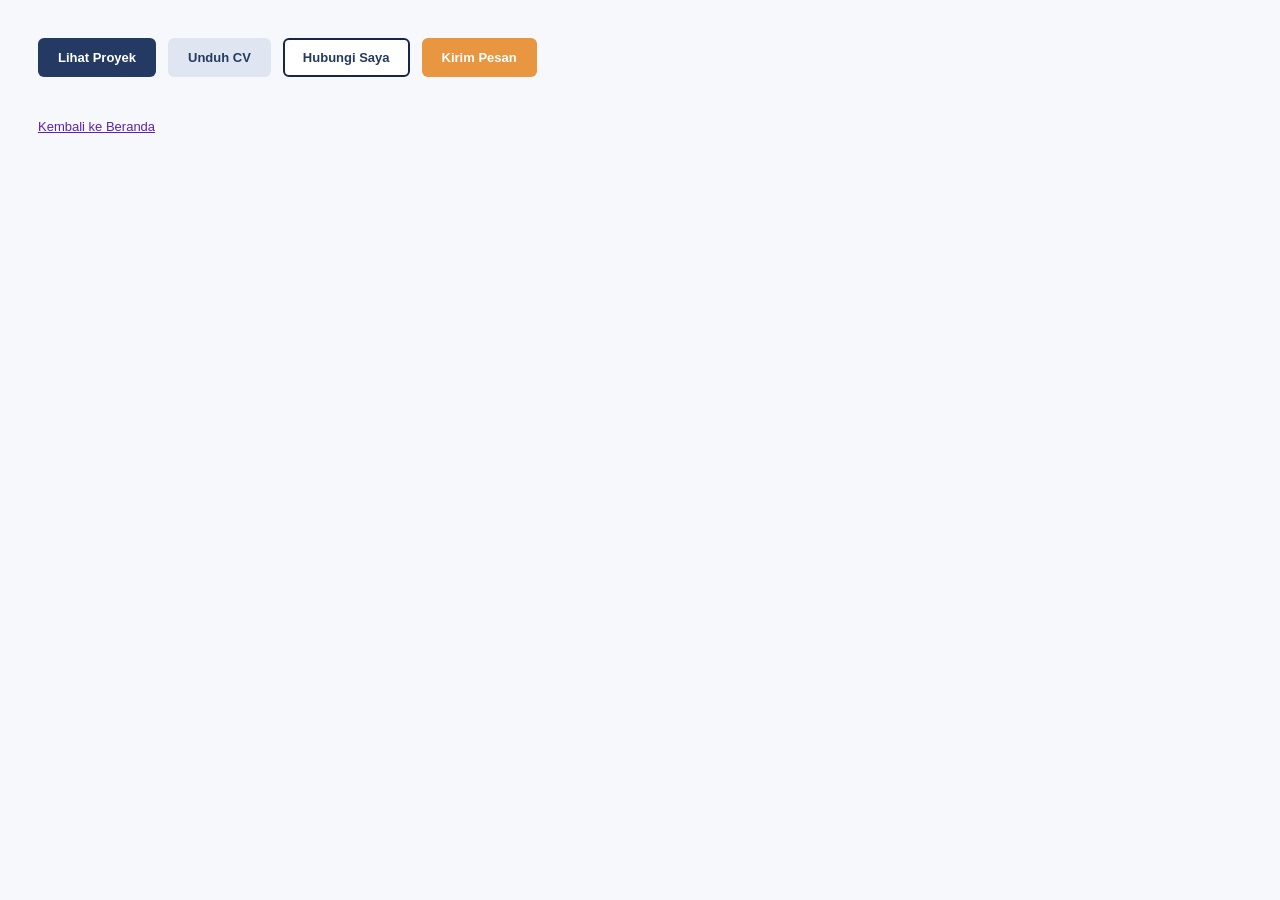
==== components/Button-set.html @ 044649ed "feat: add button set with hover effect" ====
<!DOCTYPE html>
<html lang="id">
<head>
  <meta charset="UTF-8">
  <meta name="viewport" content="width=device-width, initial-scale=1">
  <title>Tombol</title>
  <style>
    body {
      font-family: Arial, sans-serif;
      background: #f7f8fc;
      padding: 30px;
      color: #243a63;
    }

    h3 {
      margin: 24px 0 10px;
    }

    .baris {
      display: flex;
      gap: 12px;
    }

    .btn {
      padding: 10px 18px;
      font-size: 13px;
      font-weight: bold;
      border: 2px solid transparent;
      border-radius: 6px;
      cursor: pointer;
      transition: background 0.2s;
    }

    /* Tombol utama */
    .btn-utama {
      background: #243a63;
      color: #ffffff;
    }
    .btn-utama:hover,
    .btn-utama.hover {
      background: #16264a;
    }

    /* Tombol sekunder */
    .btn-sekunder {
      background: #dfe6f1;
      color: #243a63;
    }
    .btn-sekunder:hover,
    .btn-sekunder.hover {
      background: #c3d0e6;
    }

    /* Tombol outline */
    .btn-outline {
      background: #ffffff;
      color: #243a63;
      border-color: #16264a;
    }
    .btn-outline:hover,
    .btn-outline.hover {
      background: #44469f;
    }

    /* Tombol aksen */
    .btn-aksen {
      background: #e8963f;
      color: #ffffff;
    }
    .btn-aksen:hover,
    .btn-aksen.hover {
      background: #2f00ff;
    }

    a {
      color: #5b21b6;
      font-size: 13px;
    }
  </style>
</head>

<body>
  <div class="baris">
    <button class="btn btn-utama">Lihat Proyek</button>
    <button class="btn btn-sekunder">Unduh CV</button>
    <button class="btn btn-outline">Hubungi Saya</button>
    <button class="btn btn-aksen">Kirim Pesan</button>
  </div>

  <p style="margin-top: 40px;"><a href="https://www.youtube.com/">Kembali ke Beranda</a></p>
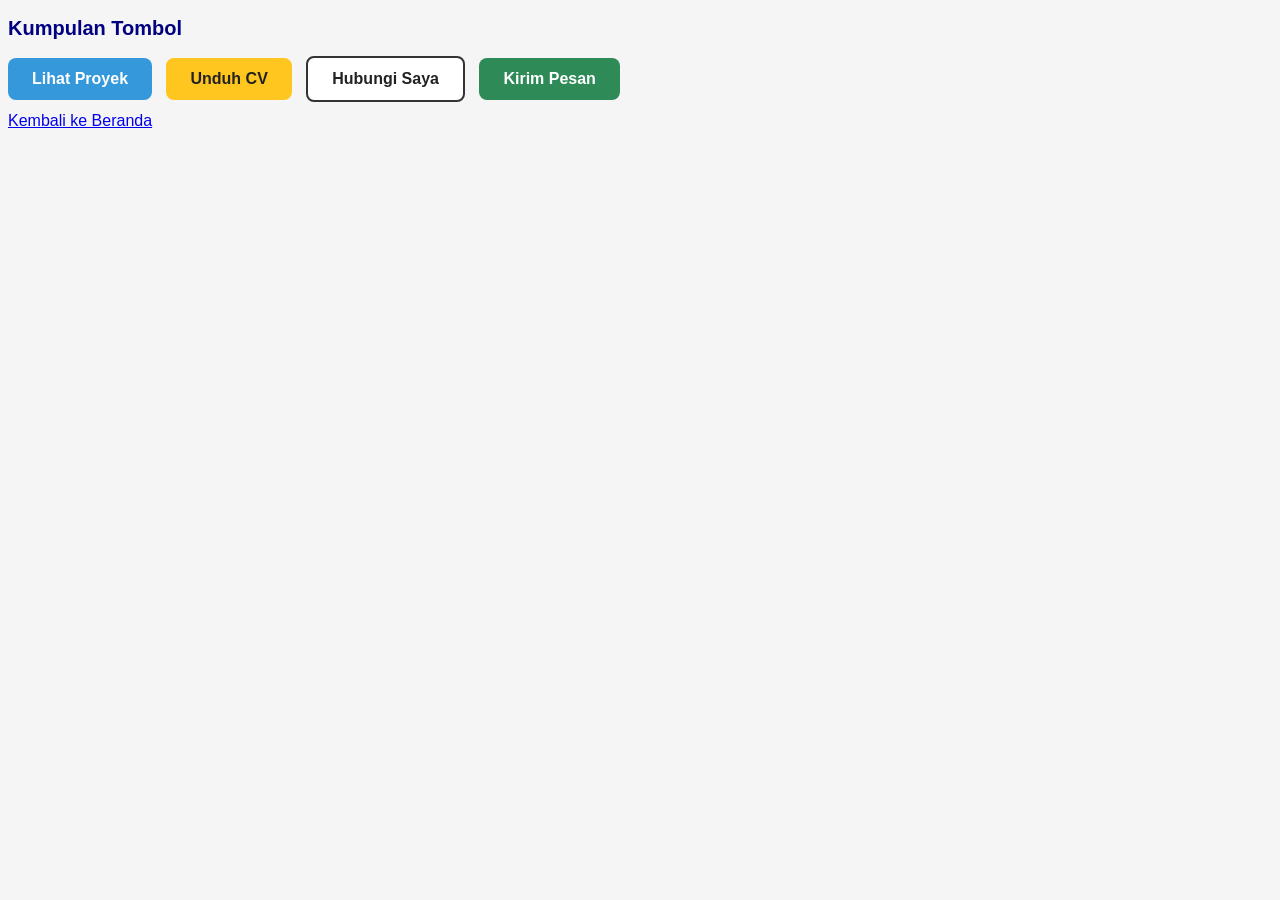
==== commit eed50980: "feat: add project card with box model spacing" ====
--- a/components/Button-set.html
+++ b/components/Button-set.html
@@ -1,90 +1,98 @@
 <!DOCTYPE html>
 <html lang="id">
 <head>
-  <meta charset="UTF-8">
-  <meta name="viewport" content="width=device-width, initial-scale=1">
-  <title>Tombol</title>
-  <style>
-    body {
-      font-family: Arial, sans-serif;
-      background: #f7f8fc;
-      padding: 30px;
-      color: #243a63;
-    }
+    <meta charset="UTF-8">
+    <meta name="viewport" content="width=device-width, initial-scale=1.0">
+    <title>Kumpulan Tombol</title>
 
-    h3 {
-      margin: 24px 0 10px;
-    }
+    <style>
+        /* 1. Pengaturan halaman */
+        body {
+        background-color: #f5f5f5;
+        font-family: Arial, sans-serif;
+        }
 
-    .baris {
-      display: flex;
-      gap: 12px;
-    }
+        /* 2. Judul bagian */
+        h2 {
+        color: navy;
+        font-size: 20px;
+        }
 
-    .btn {
-      padding: 10px 18px;
-      font-size: 13px;
-      font-weight: bold;
-      border: 2px solid transparent;
-      border-radius: 6px;
-      cursor: pointer;
-      transition: background 0.2s;
-    }
+        /* 3. Gaya umum semua tombol */
+        .btn {
+        display: inline-block;
+        padding: 12px 24px;
+        border-radius: 8px;
+        font-weight: bold;
+        text-decoration: none;
+        }
 
-    /* Tombol utama */
-    .btn-utama {
-      background: #243a63;
-      color: #ffffff;
-    }
-    .btn-utama:hover,
-    .btn-utama.hover {
-      background: #16264a;
-    }
+        /* 4. Jarak antar tombol */
+        .button-group .btn {
+        margin-right: 10px;
+        margin-bottom: 10px;
+        }
 
-    /* Tombol sekunder */
-    .btn-sekunder {
-      background: #dfe6f1;
-      color: #243a63;
-    }
-    .btn-sekunder:hover,
-    .btn-sekunder.hover {
-      background: #c3d0e6;
-    }
+        /* 5. Warna setiap tombol */
+        .btn-primary {
+        background-color: rgb(52, 152, 219);
+        color: white;
+        }
 
-    /* Tombol outline */
-    .btn-outline {
-      background: #ffffff;
-      color: #243a63;
-      border-color: #16264a;
-    }
-    .btn-outline:hover,
-    .btn-outline.hover {
-      background: #44469f;
-    }
+        .btn-secondary {
+        background-color: rgba(255, 193, 7, 0.9);
+        }
 
-    /* Tombol aksen */
-    .btn-aksen {
-      background: #e8963f;
-      color: #ffffff;
-    }
-    .btn-aksen:hover,
-    .btn-aksen.hover {
-      background: #2f00ff;
-    }
+        .btn-outline {
+        background-color: white;
+        border: 2px solid #333333;
+        }
 
-    a {
-      color: #5b21b6;
-      font-size: 13px;
-    }
-  </style>
+        .btn-send {
+        background-color: seagreen;
+        color: white;
+        }
+
+        /* 6. Selector grouping */
+        .btn-secondary,
+        .btn-outline {
+        color: #222222;
+        }
+
+        /* 7. Efek hover */
+        .btn-primary:hover {
+        background-color: #1f618d;
+        }
+
+        .btn-secondary:hover {
+        background-color: rgba(255, 193, 7, 1);
+        }
+
+        .btn-outline:hover {
+        background-color: rgb(220, 220, 220);
+        }
+
+        .btn-send:hover {
+        background-color: darkred;
+        }
+    </style>
 </head>
+<body>
 
-<body>
-  <div class="baris">
-    <button class="btn btn-utama">Lihat Proyek</button>
-    <button class="btn btn-sekunder">Unduh CV</button>
-    <button class="btn btn-outline">Hubungi Saya</button>
-    <button class="btn btn-aksen">Kirim Pesan</button>
-  </div>
+    <main>
+        <h2>Kumpulan Tombol</h2>
 
-  <p style="margin-top: 40px;"><a href="https://www.youtube.com/">Kembali ke Beranda</a></p>
+        <div class="button-group">
+            <a href="/components/card.html" class="btn btn-primary">Lihat Proyek</a>
+            <a href="#" class="btn btn-secondary">Unduh CV</a>
+            <a href="#" class="btn btn-outline">Hubungi Saya</a>
+            <a href="#" class="btn btn-send">Kirim Pesan</a>
+        </div>
+    </main>
+
+    <footer>
+        <a href="../index.html">Kembali ke Beranda</a>
+    </footer>
+
+</body>
+</html>
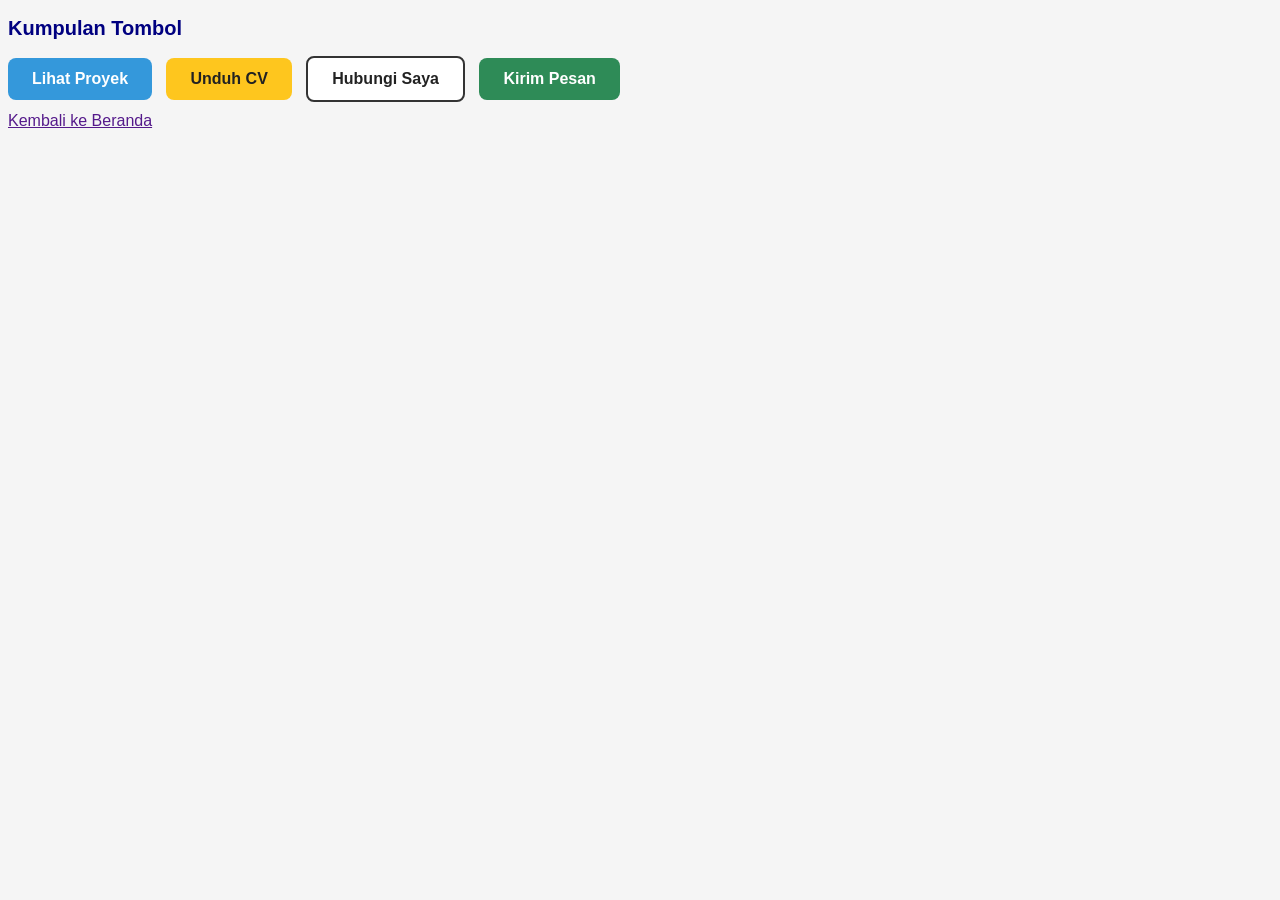
==== commit fa209695: "feat: add contact form with focus style" ====
--- a/components/Button-set.html
+++ b/components/Button-set.html
@@ -85,13 +85,13 @@
         <div class="button-group">
             <a href="/components/card.html" class="btn btn-primary">Lihat Proyek</a>
             <a href="#" class="btn btn-secondary">Unduh CV</a>
-            <a href="#" class="btn btn-outline">Hubungi Saya</a>
+            <a href="/pages/Contact.html" class="btn btn-outline">Hubungi Saya</a>
             <a href="#" class="btn btn-send">Kirim Pesan</a>
         </div>
     </main>
 
     <footer>
-        <a href="../index.html">Kembali ke Beranda</a>
+        <a href="">Kembali ke Beranda</a>
     </footer>
 
 </body>
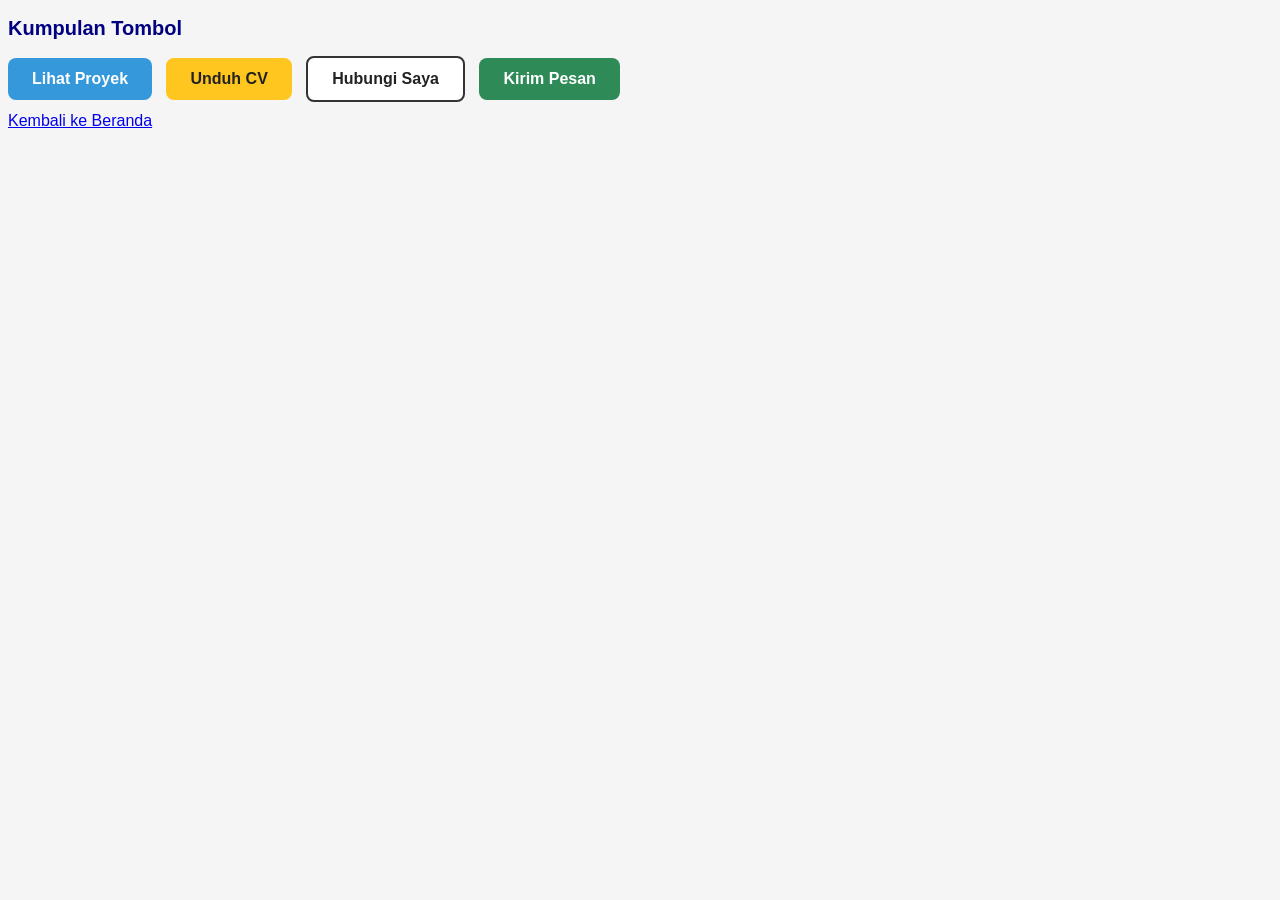
==== commit 5d527e61: "chore: add index page with links to all pages" ====
--- a/components/Button-set.html
+++ b/components/Button-set.html
@@ -86,12 +86,12 @@
             <a href="/components/card.html" class="btn btn-primary">Lihat Proyek</a>
             <a href="#" class="btn btn-secondary">Unduh CV</a>
             <a href="/pages/Contact.html" class="btn btn-outline">Hubungi Saya</a>
-            <a href="#" class="btn btn-send">Kirim Pesan</a>
+            <a href="/pages/Contact.html" class="btn btn-send">Kirim Pesan</a>
         </div>
     </main>
 
     <footer>
-        <a href="">Kembali ke Beranda</a>
+        <a href="/index.html">Kembali ke Beranda</a>
     </footer>
 
 </body>
